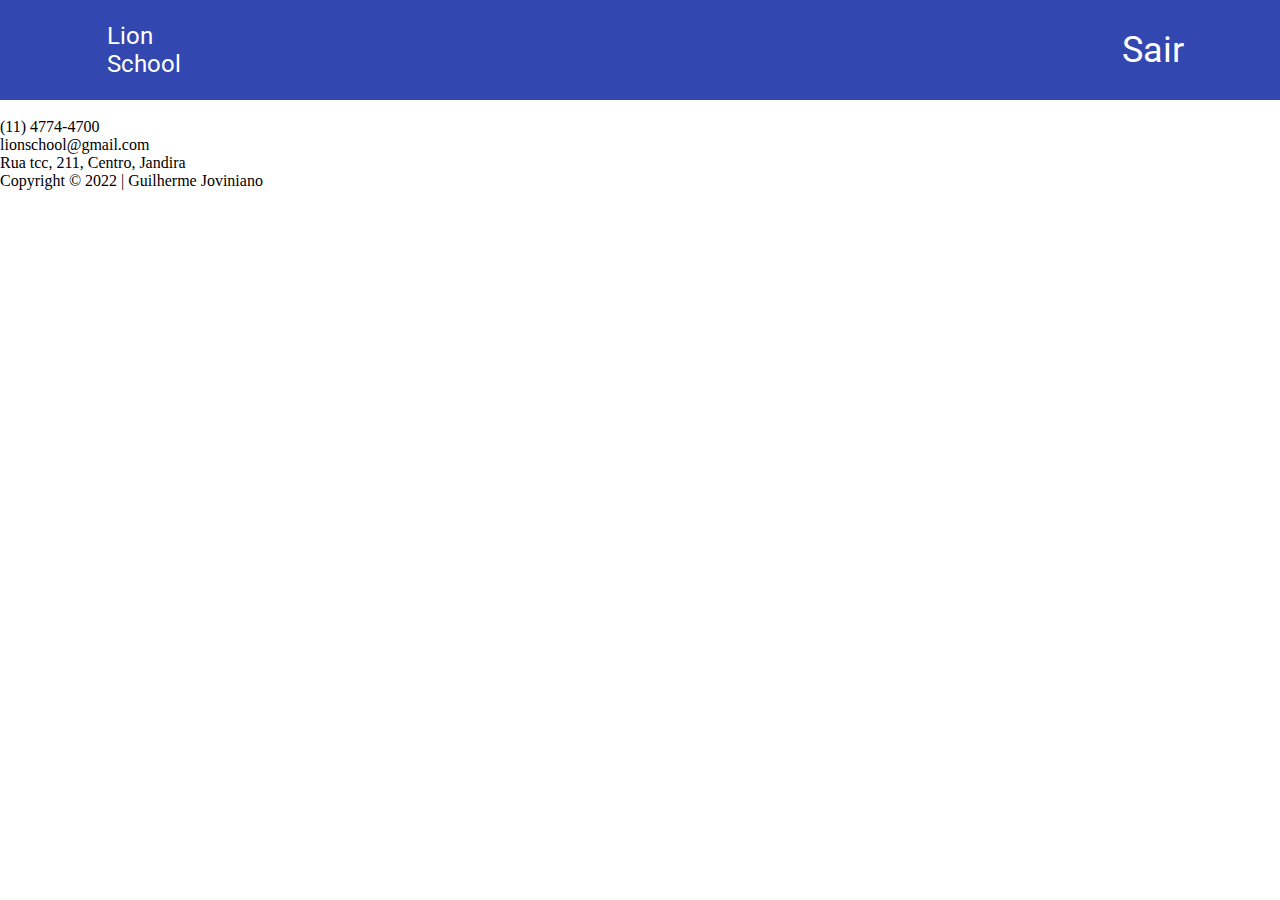
==== detail.html @ 7ab27d34 "initializate the detail page and the components used" ====
<!DOCTYPE html>
<html lang="pt-br">

<head>
    <meta charset="UTF-8">
    <meta http-equiv="X-UA-Compatible" content="IE=edge">
    <meta name="viewport" content="width=device-width, initial-scale=1.0">
    <script src="https://kit.fontawesome.com/e2a54895da.js" crossorigin="anonymous"></script>
    <script src="./src/templates/detail/index.js" defer type="module"></script>
    <link rel="stylesheet" href="./public/css/global.css">
    <link rel="stylesheet" href="./public/css/home.css">
    <link rel="stylesheet" href="./public/css/footer.css">
    <link rel="stylesheet" href="./public/css/navbar.css">
    <title>Lion School</title>
</head>

<body>
    <header>
        <nav>
            <ul class="navbar">
                <li class="logo"><img src="./public/imgs/logo-image.png" alt="">
                    <div><span>Lion</span> <span>School</span></div>
                </li>
                <li class="link-sing-out"><img src="./public/imgs/sair-vector.png" alt=""><span>Sair</span></li>
            </ul>
        </nav>
    </header>
    <main>
        <div class="container-detail">
            <div class="student-profile">
                <span><img class ='picture' src="" alt=""></span>
                <span><h3 class="name"></h3></span>
            </div>
            <div class="student-graph-grades">
                
            </div>
        </div>
    </main>
    <footer>
        <div class="contacts">
            <div><i class="fa-solid fa-phone"></i><span>(11) 4774-4700</span></div>
            <div><i class="fa-solid fa-envelope"></i><span>lionschool@gmail.com</span></div>
            <div><i class="fa-solid fa-location-dot"></i><span>Rua tcc, 211, Centro, Jandira</span></div>
        </div>
        <span class="copyright">Copyright © 2022 | Guilherme Joviniano</span>
        <div class="container-social-media-icons">
            <div class="social-media-icon"><i class="fa-brands fa-youtube"></i></div>
            <div class="social-media-icon"><i class="fa-brands fa-twitter"></i></div>
            <div class="social-media-icon"><i class="fa-brands fa-facebook"></i></div>
            <div class="social-media-icon"><i class="fa-brands fa-instagram"></i></div>
        </div>
    </footer>
</body>

</html>
---- public/css/global.css ----
@import url('https://fonts.googleapis.com/css2?family=Roboto:ital,wght@0,100;0,300;0,400;0,500;0,700;0,900;1,100;1,300;1,400;1,500;1,700;1,900&display=swap');

* {
    margin: 0;
    padding: 0;
    box-sizing: border-box;
}


:root {
    --main-blue: #3347B0;
    --title-color: #353535;
    --secondary-blue: #BCC2E5;
}

html {
    width: 100vw;
}
---- public/css/home.css ----
.container {
    width: 100vw;
    height: calc(100vh - 240px);
    display: flex;
    align-items: center;
    justify-content: space-around;
}

.container .child {
    display: flex;
    flex-direction: column;
    justify-content: space-around;
    gap: 44px;
}

.container .child:nth-child(1) h2 {
    font-family: 'Roboto';
    font-size: 64px;
    font-weight: 300;
    max-width: 550px;
    color: var(--title-color);
}

.container .child:nth-child(1) span {
    font-weight: bolder;
    color: var(--main-blue);
}

.container .child .card-course {
    cursor:  pointer;
    display: flex;
    align-items: center;
    justify-content: space-around;
    width: 400px;
    height: 200px;
    background: var(--main-blue);
    border: 1px solid #000000;
    box-shadow: 12px 12px 4px rgba(51, 71, 176, 0.5);
}

.container .child .card-course .title {
    font-family: 'Roboto';
    font-weight: 500;
    font-size: 64px;
    color: #FFF;
}
.container .child .card-course img {
    width: 100px;
}
---- public/css/navbar.css ----
header {
    width: 100vw;
    height: 100px;
    background: var(--main-blue);
}

.navbar {
    list-style: none;
    width: 100%;
    height: 100px;
    display: flex;
    align-items: center;
    justify-content: space-between;
}

.navbar li:nth-child(1) {
    margin-left: 96px;
    display: flex;
    align-items: center;
    gap: 11px;
    font-family: 'Roboto';
    font-size: 24px;
    color: #FFF;
    flex-wrap: wrap;
}

.navbar li:nth-child(1) span {
    display: flex;
    flex-direction: column;
}

.navbar .link-sing-out {
    margin-right: 96px;
    display: flex;
    align-items: center;
    gap: 10px;
    font-family: 'Roboto';
    font-size: 36px;
    color: #FFF;
}
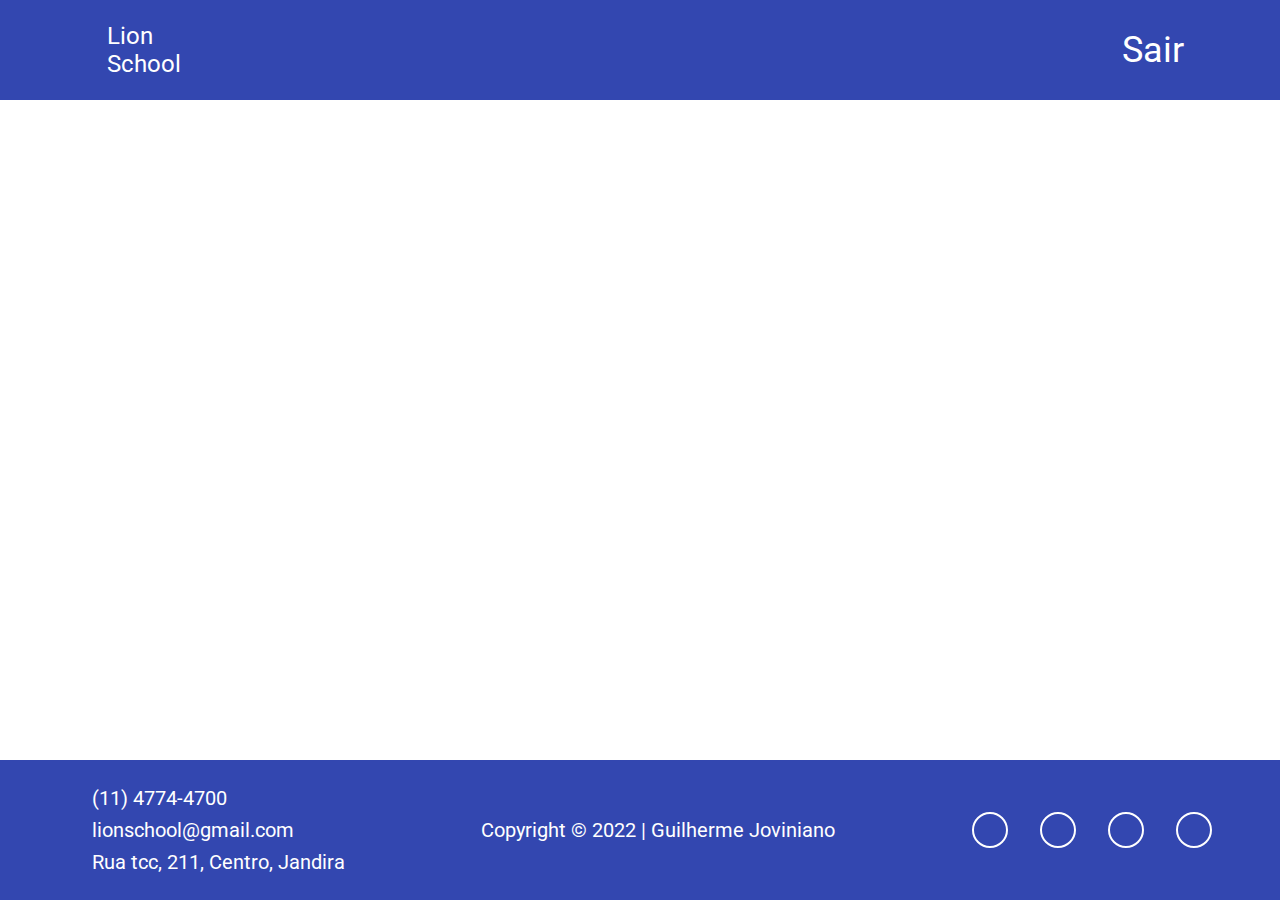
==== commit 899f46b4: "Merge branch 'master' of https://github.com/Guilherme-Joviniano/frontend-senai-desafio" ====
--- a/detail.html
+++ b/detail.html
@@ -8,7 +8,7 @@
     <script src="https://kit.fontawesome.com/e2a54895da.js" crossorigin="anonymous"></script>
     <script src="./src/templates/detail/index.js" defer type="module"></script>
     <link rel="stylesheet" href="./public/css/global.css">
-    <link rel="stylesheet" href="./public/css/home.css">
+    <link rel="stylesheet" href="./public/css/detail.css">
     <link rel="stylesheet" href="./public/css/footer.css">
     <link rel="stylesheet" href="./public/css/navbar.css">
     <title>Lion School</title>
--- a/public/css/global.css
+++ b/public/css/global.css
@@ -1,4 +1,5 @@
 @import url('https://fonts.googleapis.com/css2?family=Roboto:ital,wght@0,100;0,300;0,400;0,500;0,700;0,900;1,100;1,300;1,400;1,500;1,700;1,900&display=swap');
+@import url('./root.css');
 
 * {
     margin: 0;
@@ -6,13 +7,11 @@
     box-sizing: border-box;
 }
 
-
-:root {
-    --main-blue: #3347B0;
-    --title-color: #353535;
-    --secondary-blue: #BCC2E5;
+a {
+    text-decoration: none;
+    color: #FFF;
 }
-
 html {
     width: 100vw;
+    height: 100vh;
 }--- a/public/css/detail.css
+++ b/public/css/detail.css
@@ -0,0 +1,7 @@
+.container-detail {
+    width: 100vw;
+    display: flex;
+    align-items: center;
+    justify-content: space-around;
+    
+}--- a/public/css/footer.css
+++ b/public/css/footer.css
@@ -0,0 +1,44 @@
+@import url('./root.css');
+
+footer {
+    display: flex;
+    font-family: 'Roboto';
+    color: #FFF;
+    align-items: center;
+    justify-content: space-around;
+    width: 100vw;
+    height: 140px;
+    position: absolute;
+    bottom: 0;
+    background: var(--main-blue);
+}
+
+footer .contacts {
+    font-size: 20px;
+    display: flex;
+    flex-direction: column;
+    gap: 8px;
+}
+
+footer .contacts div {
+    display: flex;
+    gap: 24px;
+    align-items: center;
+}
+
+footer .copyright {
+    font-size: 20px;
+}
+
+footer .container-social-media-icons {
+    display: flex;
+    gap: 32px;
+}
+footer .container-social-media-icons .social-media-icon i {
+    font-size: 2rem;
+}
+footer .container-social-media-icons .social-media-icon {
+    border-radius: 50%;
+    padding: 16px;
+    border: 2px solid #FFF;
+}
--- a/public/css/navbar.css
+++ b/public/css/navbar.css
@@ -1,3 +1,5 @@
+@import url('./root.css');
+
 header {
     width: 100vw;
     height: 100px;
